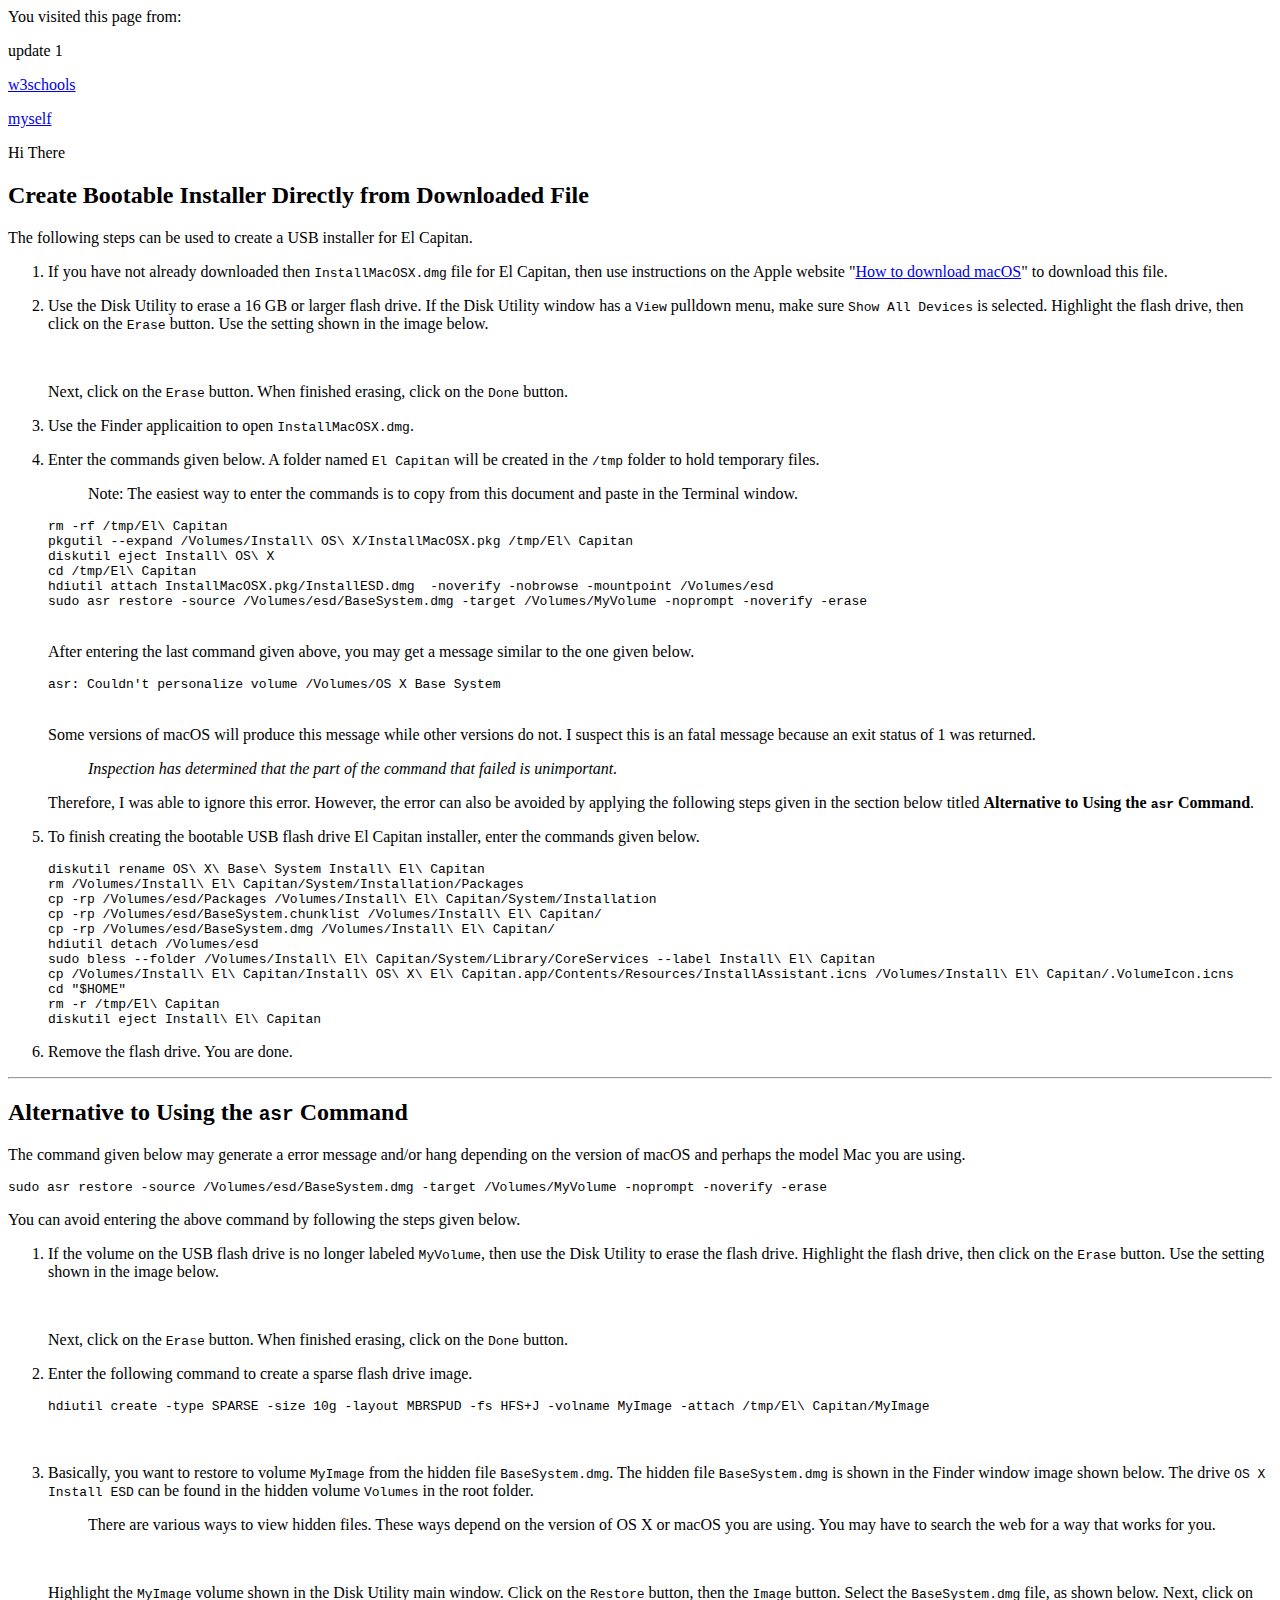
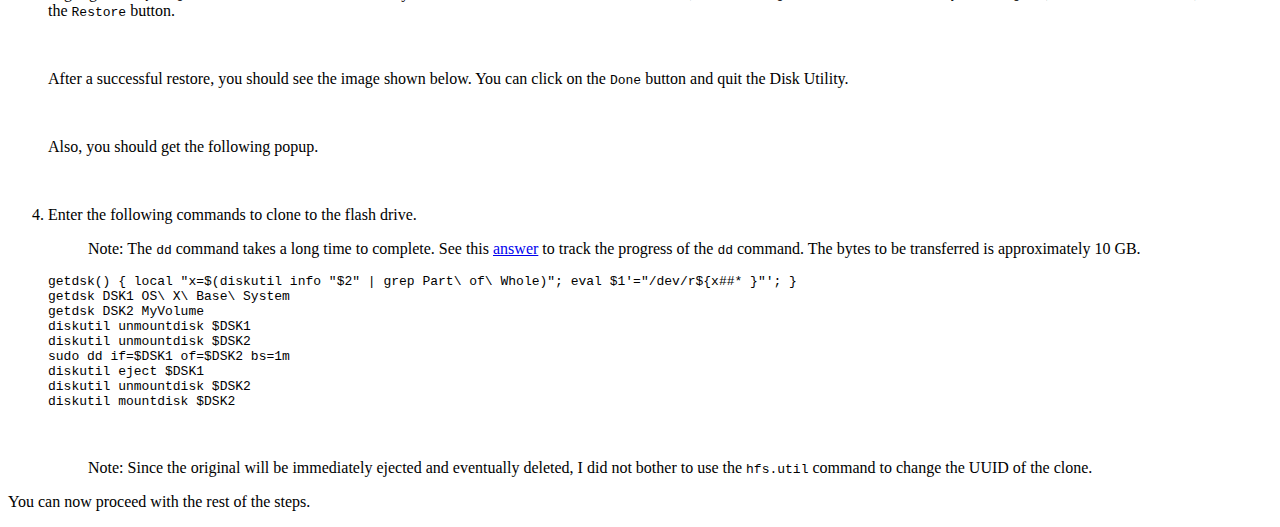
==== bootableelcapitan.html @ d6d28925 "Another try." ====
<!DOCTYPE html>
<html itemscope="" itemtype="https://schema.org/QAPage" class="html__responsive " lang="en">
    <head>
        <meta http-equiv="Content-Type" content="text/html; charset=UTF-8">
        
        <title>Create Bootable Installer Directly from Downloaded File</title>
        <link href='https://fonts.googleapis.com/css?family=Red Hat Mono' rel='stylesheet'>
        <link href='https://fonts.googleapis.com/css?family=Charis SIL' rel='stylesheet'>
        <!-- link rel="stylesheet" type="text/css" href="./common/stacks.css" -->
        <link rel="stylesheet" type="text/css" href="./common/primary.css"> 
        <!-- <link rel="stylesheet" type="text/css" href="./BootableElCapitan_files/channels.css"> -->

    </head>
    <script type="text/javascript">
        window.onload = function(){
            document.getElementById('output').innerHTML = document.referrer; //document.referrer;
         };
    </script>

    <body>

 You visited this page from: <span id="last-page"></span>
<script type="text/javascript">
alert("body");

const lastPage = document.getElementById('last-page');
lastPage.textContent = document.referrer;
</script>


 <p>update 1</p>
 <p><a href="https://www.w3schools.com/jsref/tryit.asp?filename=tryjsref_doc_referrer">w3schools</a></p>
 <p><a href="http://maclinks.publicvm.com/bootableelcapitan.html">myself</a></p>

<div>
<p>Hi There</p>
<p id="output"></p>
</div>

        <div class="answercell post-layout--right">
<h2>Create Bootable Installer Directly from Downloaded File</h2>
<p>The following steps can be used to create a USB installer for El Capitan.</p>
<ol>
<li><p>If you have not already downloaded then <code>InstallMacOSX.dmg</code> file for El Capitan, then use instructions on the Apple website "<a href="https://support.apple.com/en-us/HT206886" rel="nofollow noreferrer">How to download macOS</a>" to download this file.</p>
</li>
<li><p>Use the Disk Utility to erase a 16 GB or larger flash drive. If the Disk Utility window has a <code>View</code> pulldown menu, make sure <code>Show All Devices</code> is selected. Highlight the flash drive, then click on the <code>Erase</code> button. Use the setting shown in the image below.</p>
<p><a href="./bootableelcapitan/TqqxC.png" rel="nofollow noreferrer"><img src="./bootableelcapitan/TqqxC.png" alt=""></a></p>
<p>Next, click on the <code>Erase</code> button. When finished erasing, click on the <code>Done</code> button.</p>
</li>
<li><p>Use the Finder applicaition to open <code>InstallMacOSX.dmg</code>.</p>
</li>
<li><p>Enter the commands given below. A folder named <code>El Capitan</code> will be created in the <code>/tmp</code> folder to hold temporary files.</p>
<blockquote>
<p>Note: The easiest way to enter the commands is to copy from this document and paste in the Terminal window.</p>
</blockquote>
<pre><code>rm -rf /tmp/El\ Capitan
pkgutil --expand /Volumes/Install\ OS\ X/InstallMacOSX.pkg /tmp/El\ Capitan
diskutil eject Install\ OS\ X
cd /tmp/El\ Capitan
hdiutil attach InstallMacOSX.pkg/InstallESD.dmg  -noverify -nobrowse -mountpoint /Volumes/esd
sudo asr restore -source /Volumes/esd/BaseSystem.dmg -target /Volumes/MyVolume -noprompt -noverify -erase
</code></pre>
<p>&nbsp;<br>
After entering the last command given above, you may get a message similar to the one given below.</p>
<pre><code>asr: Couldn't personalize volume /Volumes/OS X Base System
</code></pre>
<p>&nbsp;<br>
Some versions of macOS will produce this message while other versions do not. I suspect this is an fatal message because an exit status of 1 was returned.</p>
<blockquote>
<p><em>Inspection has determined that the part of the command that failed is unimportant.</em></p>
</blockquote>
<p>Therefore, I was able to ignore this error. However, the error can also be avoided by applying the following steps given in the section below titled <strong>Alternative to Using the <code>asr</code> Command</strong>.</p>
</li>
<li><p>To finish creating the bootable USB flash drive El Capitan installer, enter the commands given below.</p>
<pre><code>diskutil rename OS\ X\ Base\ System Install\ El\ Capitan
rm /Volumes/Install\ El\ Capitan/System/Installation/Packages
cp -rp /Volumes/esd/Packages /Volumes/Install\ El\ Capitan/System/Installation
cp -rp /Volumes/esd/BaseSystem.chunklist /Volumes/Install\ El\ Capitan/
cp -rp /Volumes/esd/BaseSystem.dmg /Volumes/Install\ El\ Capitan/
hdiutil detach /Volumes/esd
sudo bless --folder /Volumes/Install\ El\ Capitan/System/Library/CoreServices --label Install\ El\ Capitan
cp /Volumes/Install\ El\ Capitan/Install\ OS\ X\ El\ Capitan.app/Contents/Resources/InstallAssistant.icns /Volumes/Install\ El\ Capitan/.VolumeIcon.icns
cd "$HOME"
rm -r /tmp/El\ Capitan
diskutil eject Install\ El\ Capitan
</code></pre>
</li>
<li><p>Remove the flash drive. You are done.</p>
</li>
</ol>
<hr>
<h2>Alternative to Using the <code>asr</code> Command</h2>
<p>The command given below may generate a error message and/or hang depending on the version of macOS and perhaps the model Mac you are using.</p>
<pre><code>sudo asr restore -source /Volumes/esd/BaseSystem.dmg -target /Volumes/MyVolume -noprompt -noverify -erase
</code></pre>
<p>You can avoid entering the above command by following the steps given below.</p>
<ol>
<li><p>If the volume on the USB flash drive is no longer labeled <code>MyVolume</code>, then use the Disk Utility to erase the flash drive. Highlight the flash drive, then click on the <code>Erase</code> button. Use the setting shown in the image below.</p>
<p><a href="./bootableelcapitan/TqqxC.png" rel="nofollow noreferrer"><img src="./bootableelcapitan/TqqxC.png" alt=""></a></p>
<p>Next, click on the <code>Erase</code> button. When finished erasing, click on the <code>Done</code> button.</p>
</li>
<li><p>Enter the following command to create a sparse flash drive image.</p>
<pre><code>hdiutil create -type SPARSE -size 10g -layout MBRSPUD -fs HFS+J -volname MyImage -attach /tmp/El\ Capitan/MyImage
</code></pre>
<p>&nbsp;</p>
</li>
<li><p>Basically, you want to restore to volume <code>MyImage</code> from the hidden file <code>BaseSystem.dmg</code>. The hidden file <code>BaseSystem.dmg</code> is shown in the Finder window image shown below. The drive <code>OS X Install ESD</code> can be found in the hidden volume <code>Volumes</code> in the root folder.</p>
<blockquote>
<p>There are various ways to view hidden files. These ways depend on the version of OS X or macOS you are using. You may have to search the web for a way that works for you.</p>
</blockquote>
<p><a href="./bootableelcapitan/eyVGc.png" rel="nofollow noreferrer"><img src="./bootableelcapitan/eyVGc.png" alt=""></a></p>
<p>Highlight the <code>MyImage</code> volume shown in the Disk Utility main window. Click on the <code>Restore</code> button, then the <code>Image</code> button. Select the <code>BaseSystem.dmg</code> file, as shown below. Next, click on the <code>Restore</code> button.</p>
<p><a href="./bootableelcapitan/03I5c.png" rel="nofollow noreferrer"><img src="./bootableelcapitan/03I5c.png" alt=""></a></p>
<p>After a successful restore, you should see the image shown below. You can click on the <code>Done</code> button and quit the Disk Utility.</p>
<p><a href="./bootableelcapitan/F5cRH.png" rel="nofollow noreferrer"><img src="./bootableelcapitan/F5cRH.png" alt=""></a></p>
<p>Also, you should get the following popup.</p>
<p><a href="./bootableelcapitan/f214T.png" rel="nofollow noreferrer"><img src="./bootableelcapitan/f214T.png" alt=""></a></p>
</li>
<li><p>Enter the following commands to clone to the flash drive.</p>
<blockquote>
<p>Note: The <code>dd</code> command takes a long time to complete. See this <a href="https://apple.stackexchange.com/questions/234167/how-can-i-track-progress-of-dd/234208#234208">answer</a> to track the progress of the <code>dd</code> command. The bytes to be transferred is approximately 10 GB.</p>
</blockquote>
<pre><code>getdsk() { local "x=$(diskutil info "$2" | grep Part\ of\ Whole)"; eval $1'="/dev/r${x##* }"'; }
getdsk DSK1 OS\ X\ Base\ System
getdsk DSK2 MyVolume
diskutil unmountdisk $DSK1
diskutil unmountdisk $DSK2
sudo dd if=$DSK1 of=$DSK2 bs=1m
diskutil eject $DSK1
diskutil unmountdisk $DSK2
diskutil mountdisk $DSK2
</code></pre>
<p>&nbsp;</p>
<blockquote>
<p>Note: Since the original will be immediately ejected and eventually deleted, I did not bother to use the <code>hfs.util</code> command to change the UUID of the clone.</p>
</blockquote>
</li>
</ol>
<p>You can now proceed with the rest of the steps.</p>
        </div>
    
</body></html>
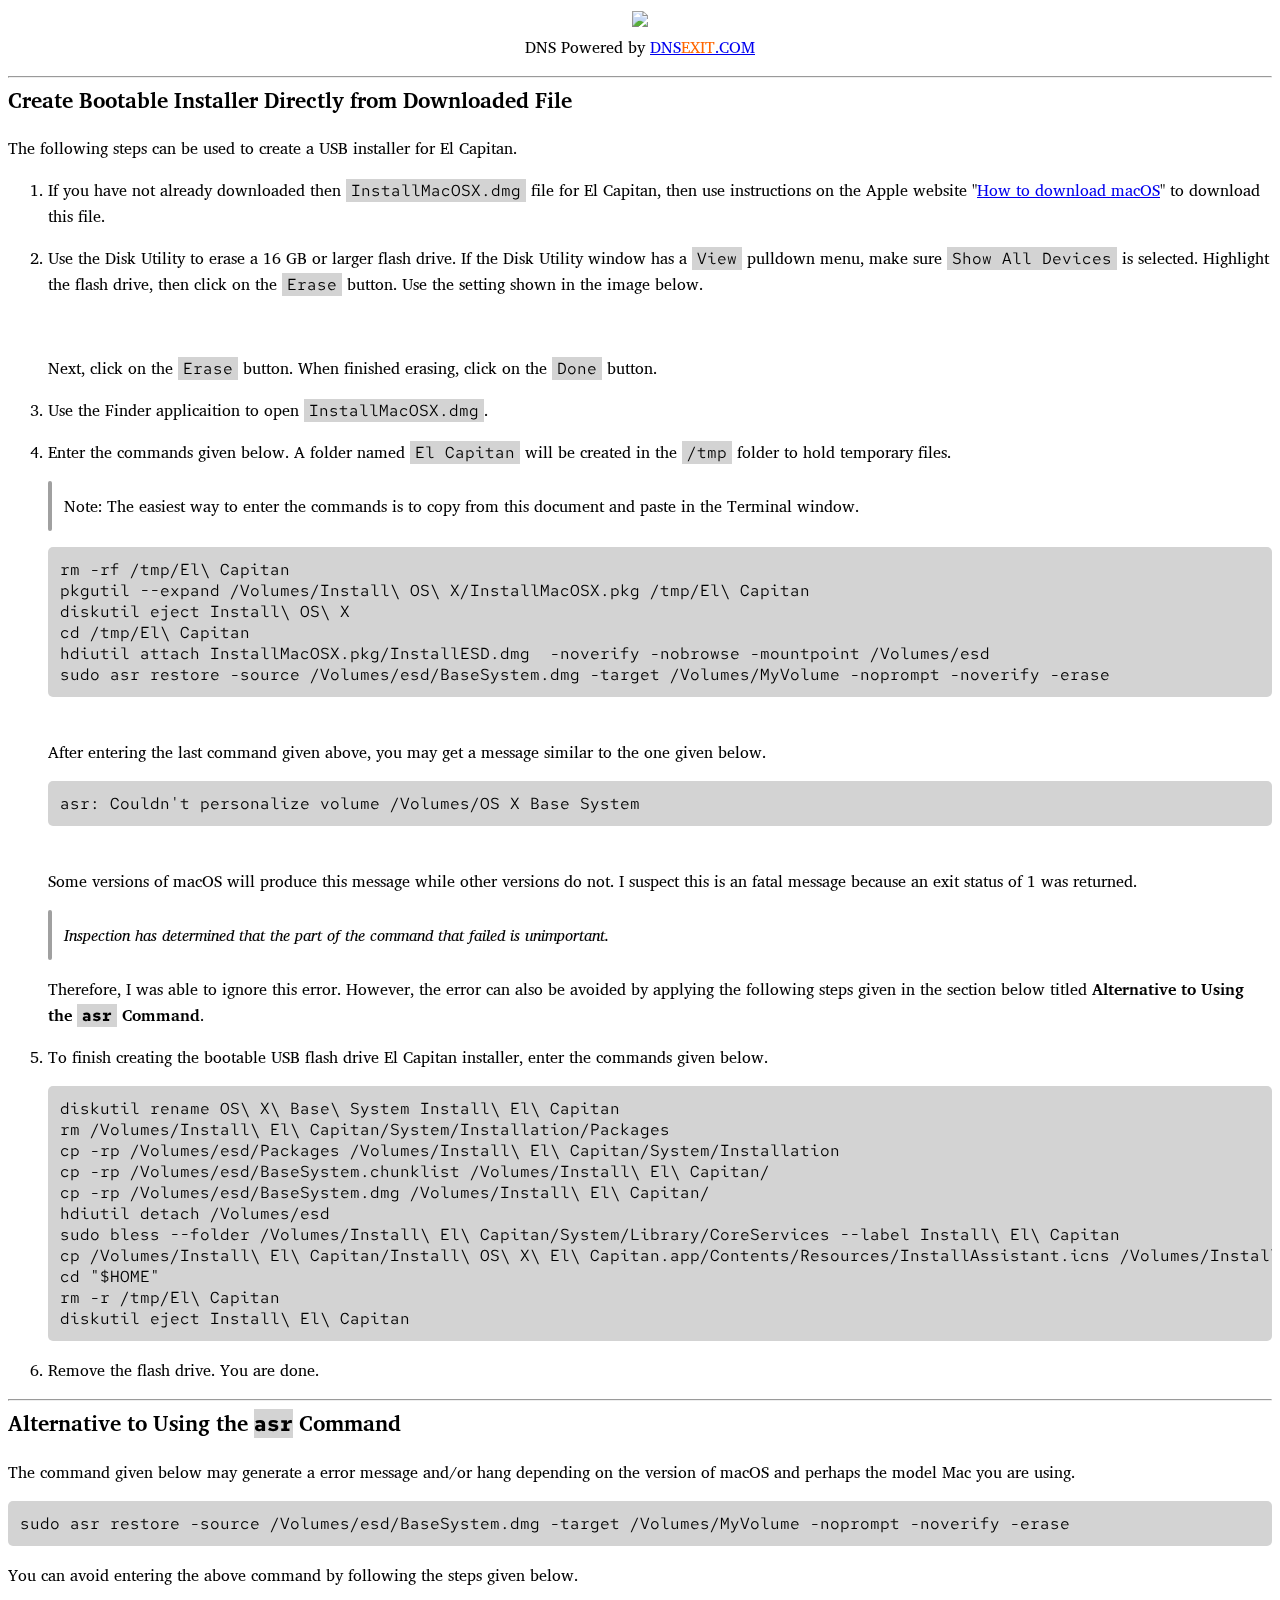
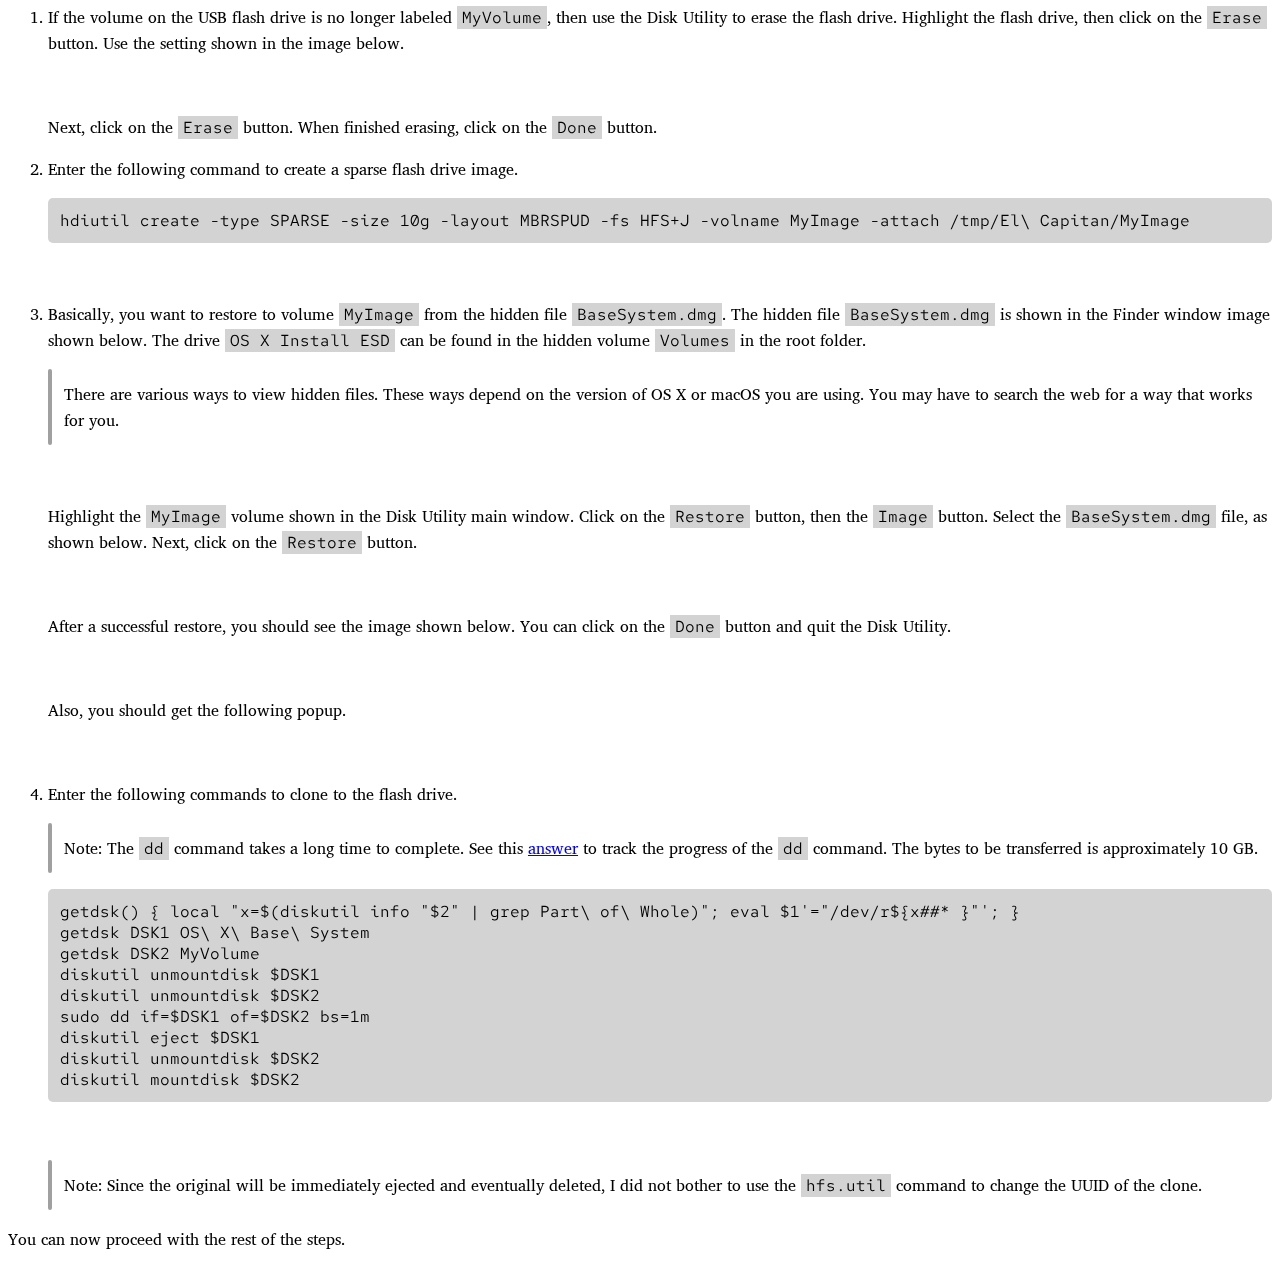
==== commit a8f102a3: "Updated instructions." ====
--- a/bootableelcapitan.html
+++ b/bootableelcapitan.html
@@ -13,31 +13,16 @@
     </head>
     <script type="text/javascript">
         window.onload = function(){
-            document.getElementById('output').innerHTML = document.referrer; //document.referrer;
-         };
+            // alert("head");
+        };
     </script>
-
     <body>
-
- You visited this page from: <span id="last-page"></span>
-<script type="text/javascript">
-alert("body");
-
-const lastPage = document.getElementById('last-page');
-lastPage.textContent = document.referrer;
-</script>
-
-
- <p>update 1</p>
- <p><a href="https://www.w3schools.com/jsref/tryit.asp?filename=tryjsref_doc_referrer">w3schools</a></p>
- <p><a href="http://maclinks.publicvm.com/bootableelcapitan.html">myself</a></p>
-
-<div>
-<p>Hi There</p>
-<p id="output"></p>
-</div>
-
-        <div class="answercell post-layout--right">
+<div style="text-align:center"><p>
+<a href="http://dnsexit.com"><img src="http://dnsexit.com/images/dns2.gif" border=0></a>
+<br>
+DNS Powered by <font color="#006699"><a href="http://www.dnsExit.com">DNS</a></font><a href="http://www.dnsExit.com"><font color="#FF6600">EXIT</font>.COM</a>
+</p><hr></div>
+<div class="answercell post-layout--right">
 <h2>Create Bootable Installer Directly from Downloaded File</h2>
 <p>The following steps can be used to create a USB installer for El Capitan.</p>
 <ol>
@@ -137,6 +122,5 @@
 </li>
 </ol>
 <p>You can now proceed with the rest of the steps.</p>
-        </div>
-    
+</div>
 </body></html>--- a/common/primary.css
+++ b/common/primary.css
@@ -0,0 +1,166 @@
+
+/* body, .answercell, .post-layout--right and :root were addded. */
+
+body {
+    font-family: 'Charis SIL';
+    font-size: 12pt; /* var(--fs-body1); */
+}
+.answercell {
+}
+.post-layout--right {
+}
+/*
+:root {
+    --ff-mono: 'Red Hat Mono';
+    --black-050: lightgray;
+    --black-075: lightgray;
+    --black-150: #a0a0a0;
+    --su-static4: 4px;
+    --br-lg: 25px;
+    --su12: 12px;
+    --su16: 16px;
+    --fs-body1: 10pt;
+}
+
+@media (prefers-color-scheme:dark) {
+    body.theme-system kbd {
+        box-shadow: 0 1px 2px hsla(210,8%,5%,0.75)
+    }
+}
+
+body.theme-dark kbd, .theme-dark__forced kbd, body.theme-system .theme-dark__forced kbd {
+    box-shadow: 0 1px 2px hsla(210,8%,5%,0.75)
+}
+
+.placeholder-text {
+    color: var(--black-300)
+}
+
+.help-text {
+    color: var(--black-600);
+    font-size: var(--fs-fine)
+}
+*/
+
+p {
+    clear: both;
+    margin-bottom: 1em;
+    margin-top: 0
+}
+
+    p code {
+        padding: 1px 5px
+    }
+
+code {
+    font-family: 'Red Hat Mono'; /* var(--ff-mono); */
+    background-color: lightgray; /* var(--black-075); */
+}
+
+pre {
+    margin-bottom: 1em;
+    padding: 12px; /* var(--su12); */
+    width: auto;
+    max-height: 600px;
+    overflow: auto;
+    font-family: 'Red Hat Mono'; /* var(--ff-mono); */
+    font-size: 12pt; /* var(--fs-body1); */
+    background-color: lightgray; /* var(--black-050); */
+    border-radius: 5px; /* var(--br-sm); */
+    scrollbar-color:  /* var(--scrollbar) */ transparent
+}
+    pre code {
+        background-color: transparent
+    }
+
+    pre::-webkit-scrollbar {
+        width: 10px; /* calc(var(--su-static12) - var(--su-static2)); */
+        height: 10px; /* calc(var(--su-static12) - var(--su-static2)); */
+        background-color: transparent
+    }
+
+    pre::-webkit-scrollbar-track {
+        border-radius: 10px; /* calc(var(--su-static12) - var(--su-static2)); */
+        background-color: transparent
+    }
+
+    pre::-webkit-scrollbar-thumb {
+        border-radius: 25px; /* border-radius: calc(var(--su-static12) - var(--su-static2)); */
+        background-color: gray; /* background-color: var(--scrollbar) */
+    }
+
+    pre::-webkit-scrollbar-corner {
+        background-color: transparent;
+        border-color: transparent
+    }
+
+li pre {
+    margin: .5em 0 1em 0
+}
+
+
+h1, h2, h3 {
+    line-height: 1.3;
+    margin: 0 0 1em
+}
+
+h1 {
+    font-size: 18pt; /* var(--fs-title) */
+}
+
+h2 {
+    font-size: 16pt; /* var(--fs-subheading) */
+}
+
+h3 {
+    font-size: 14pt; /* var(--fs-body2) */
+}
+/*
+.s-prose, .comment-copy, .question-status, .excerpt {
+    font-family: var(--theme-post-body-font-family)
+}
+*/
+blockquote, q {
+    quotes: none
+}
+
+blockquote {
+    position: relative;
+    margin-bottom: 1em;
+    padding: 12px 12px 12px 16px; /* var(--su12) var(--su12) var(--su12) var(--su16) */
+}
+
+    blockquote:before {
+        content: "";
+        display: block;
+        position: absolute;
+        top: 0;
+        bottom: 0;
+        left: 0;
+        width: 4px; /* var(--su-static4); */
+        border-radius: 25px; /* var(--br-lg); */
+        background: #a0a0a0 /* var(--black-150) */
+    }
+
+    blockquote *:last-child {
+        margin-bottom: 0
+    }
+
+li blockquote {
+    margin: .5em 0 1em 0
+}
+/*
+.favicon {
+    width: 16px;
+    height: 16px;
+    background-color: transparent;
+    background-repeat: no-repeat;
+    background-size: 16px;
+    background-image: url('../../Img/favicons-sprite16.png?v=8e1d0590b7cb')
+}
+
+body.theme-dark .favicon {
+    background-image: url('../../Img/favicons-sprite16-dark.png?v=1e0e3b6e51ba')
+}
+*/
+
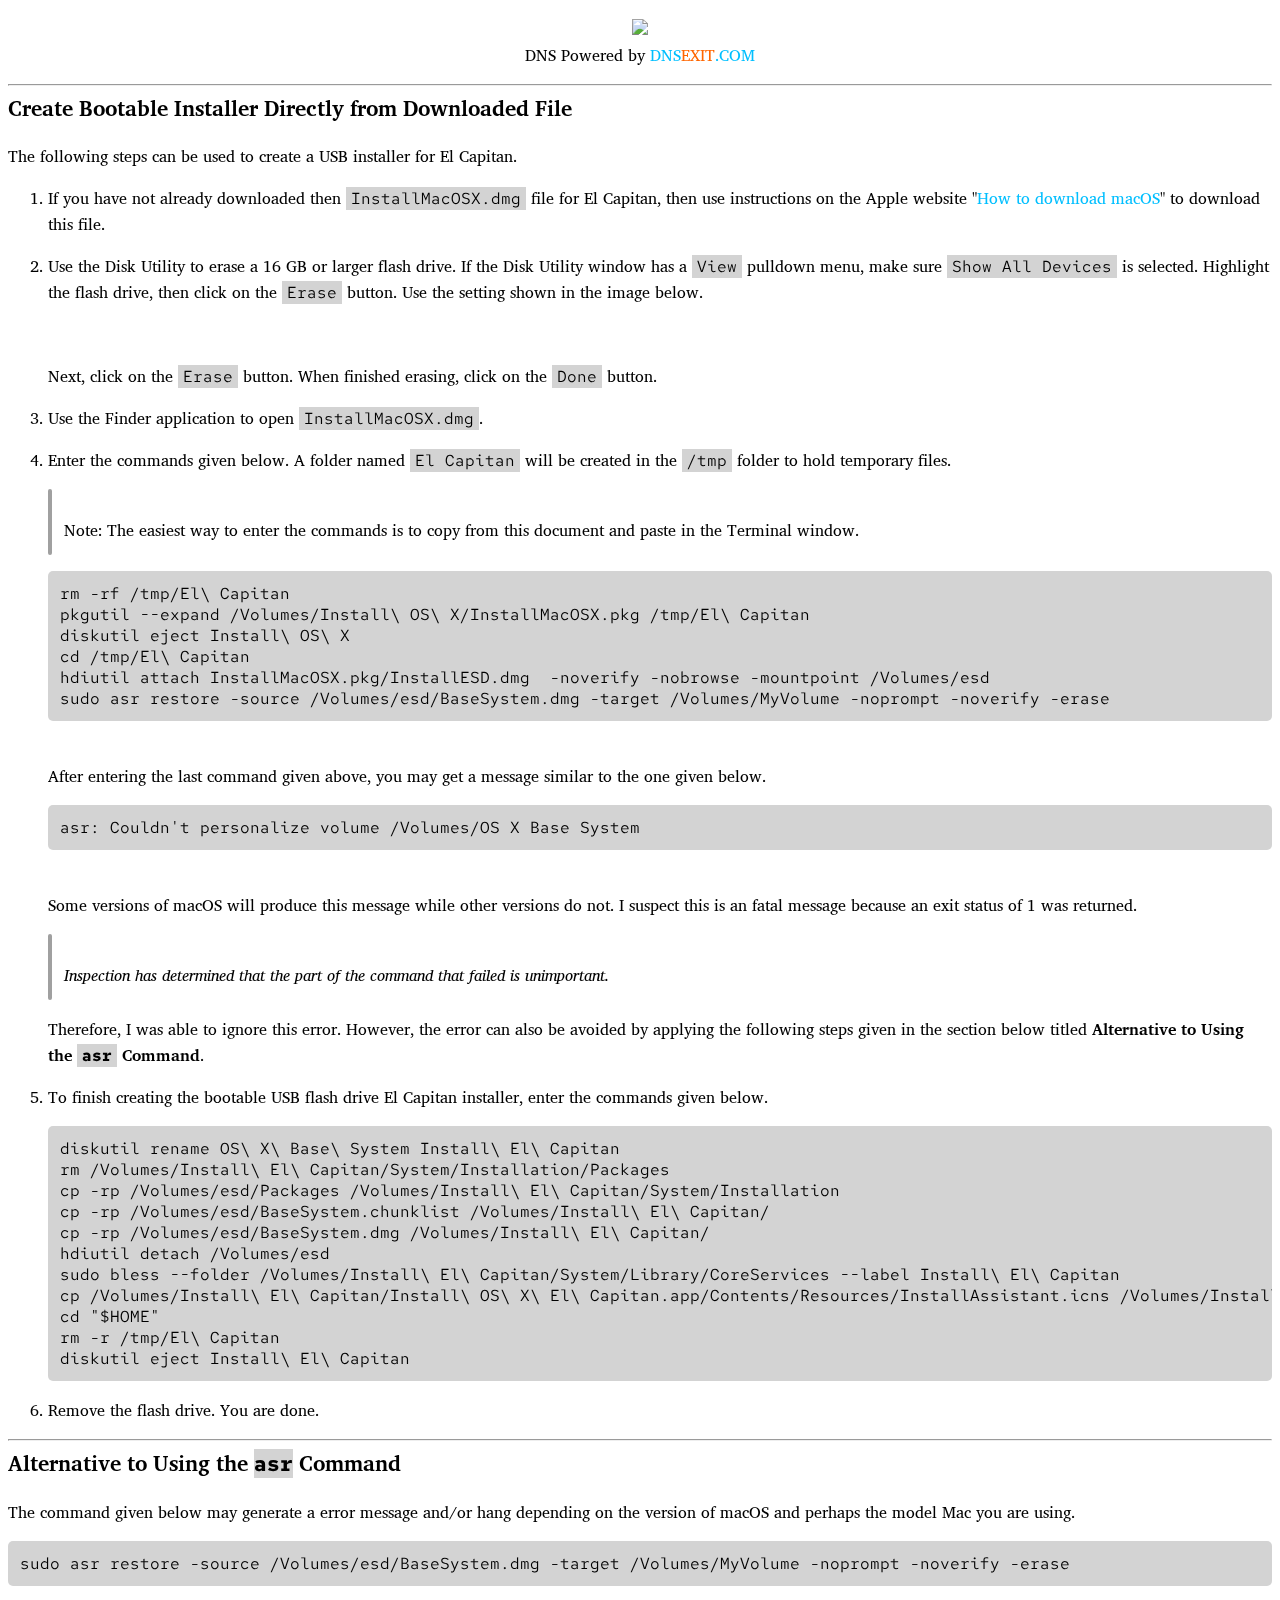
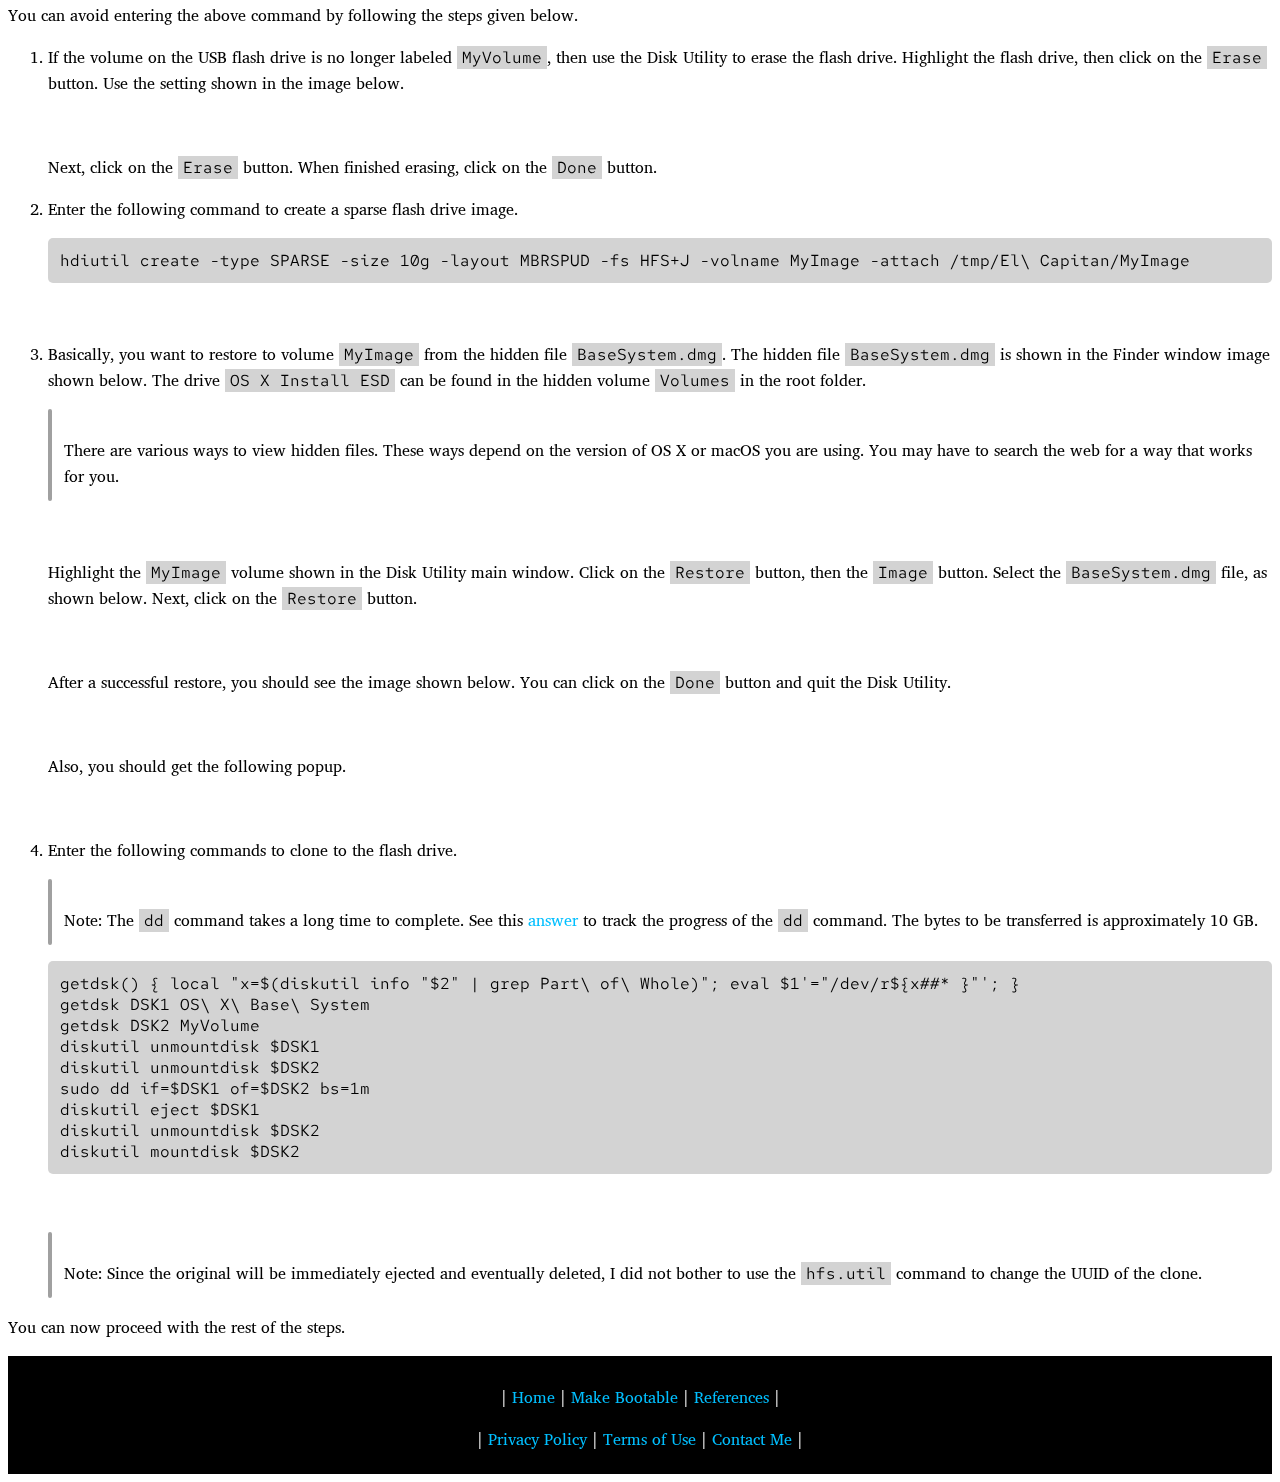
==== commit 81b86eed: "More corrections and changes. Added more links." ====
--- a/bootableelcapitan.html
+++ b/bootableelcapitan.html
@@ -12,8 +12,15 @@
 
     </head>
     <script type="text/javascript">
-        window.onload = function(){
-            // alert("head");
+        /*
+        window.onload = function () {
+            alert("head" + xyz);
+        };
+        */
+        function goto(name) {
+            let position = document.URL.lastIndexOf("/") + 1;
+            let target = document.URL.substring(0, position) + name + ".html";
+            window.location.href = target;
         };
     </script>
     <body>
@@ -32,7 +39,7 @@
 <p><a href="./bootableelcapitan/TqqxC.png" rel="nofollow noreferrer"><img src="./bootableelcapitan/TqqxC.png" alt=""></a></p>
 <p>Next, click on the <code>Erase</code> button. When finished erasing, click on the <code>Done</code> button.</p>
 </li>
-<li><p>Use the Finder applicaition to open <code>InstallMacOSX.dmg</code>.</p>
+<li><p>Use the Finder application to open <code>InstallMacOSX.dmg</code>.</p>
 </li>
 <li><p>Enter the commands given below. A folder named <code>El Capitan</code> will be created in the <code>/tmp</code> folder to hold temporary files.</p>
 <blockquote>
@@ -123,4 +130,8 @@
 </ol>
 <p>You can now proceed with the rest of the steps.</p>
 </div>
+<div  class="footer">
+    <p>| <a href="javascript:goto('index')">Home</a> | <a href="javascript:goto('makebootable')">Make Bootable</a> | <a href="javascript:goto('references')">References</a> |</p>
+    <p>| <a href="javascript:goto('privacypolicy')">Privacy Policy</a> | <a href="javascript:goto('termsofuse')">Terms of Use</a> | <a href="javascript:goto('contactme')">Contact Me</a> |</p>
+</div>
 </body></html>--- a/common/primary.css
+++ b/common/primary.css
@@ -1,166 +1,182 @@
-
-/* body, .answercell, .post-layout--right and :root were addded. */
-
-body {
-    font-family: 'Charis SIL';
-    font-size: 12pt; /* var(--fs-body1); */
-}
-.answercell {
-}
-.post-layout--right {
-}
-/*
-:root {
-    --ff-mono: 'Red Hat Mono';
-    --black-050: lightgray;
-    --black-075: lightgray;
-    --black-150: #a0a0a0;
-    --su-static4: 4px;
-    --br-lg: 25px;
-    --su12: 12px;
-    --su16: 16px;
-    --fs-body1: 10pt;
-}
-
-@media (prefers-color-scheme:dark) {
-    body.theme-system kbd {
-        box-shadow: 0 1px 2px hsla(210,8%,5%,0.75)
-    }
-}
-
-body.theme-dark kbd, .theme-dark__forced kbd, body.theme-system .theme-dark__forced kbd {
-    box-shadow: 0 1px 2px hsla(210,8%,5%,0.75)
-}
-
-.placeholder-text {
-    color: var(--black-300)
-}
-
-.help-text {
-    color: var(--black-600);
-    font-size: var(--fs-fine)
-}
-*/
-
-p {
-    clear: both;
-    margin-bottom: 1em;
-    margin-top: 0
-}
-
-    p code {
-        padding: 1px 5px
-    }
-
-code {
-    font-family: 'Red Hat Mono'; /* var(--ff-mono); */
-    background-color: lightgray; /* var(--black-075); */
-}
-
-pre {
-    margin-bottom: 1em;
-    padding: 12px; /* var(--su12); */
-    width: auto;
-    max-height: 600px;
-    overflow: auto;
-    font-family: 'Red Hat Mono'; /* var(--ff-mono); */
-    font-size: 12pt; /* var(--fs-body1); */
-    background-color: lightgray; /* var(--black-050); */
-    border-radius: 5px; /* var(--br-sm); */
-    scrollbar-color:  /* var(--scrollbar) */ transparent
-}
-    pre code {
-        background-color: transparent
-    }
-
-    pre::-webkit-scrollbar {
-        width: 10px; /* calc(var(--su-static12) - var(--su-static2)); */
-        height: 10px; /* calc(var(--su-static12) - var(--su-static2)); */
-        background-color: transparent
-    }
-
-    pre::-webkit-scrollbar-track {
-        border-radius: 10px; /* calc(var(--su-static12) - var(--su-static2)); */
-        background-color: transparent
-    }
-
-    pre::-webkit-scrollbar-thumb {
-        border-radius: 25px; /* border-radius: calc(var(--su-static12) - var(--su-static2)); */
-        background-color: gray; /* background-color: var(--scrollbar) */
-    }
-
-    pre::-webkit-scrollbar-corner {
-        background-color: transparent;
-        border-color: transparent
-    }
-
-li pre {
-    margin: .5em 0 1em 0
-}
-
-
-h1, h2, h3 {
-    line-height: 1.3;
-    margin: 0 0 1em
-}
-
-h1 {
-    font-size: 18pt; /* var(--fs-title) */
-}
-
-h2 {
-    font-size: 16pt; /* var(--fs-subheading) */
-}
-
-h3 {
-    font-size: 14pt; /* var(--fs-body2) */
-}
-/*
-.s-prose, .comment-copy, .question-status, .excerpt {
-    font-family: var(--theme-post-body-font-family)
-}
-*/
-blockquote, q {
-    quotes: none
-}
-
-blockquote {
-    position: relative;
-    margin-bottom: 1em;
-    padding: 12px 12px 12px 16px; /* var(--su12) var(--su12) var(--su12) var(--su16) */
-}
-
-    blockquote:before {
-        content: "";
-        display: block;
-        position: absolute;
-        top: 0;
-        bottom: 0;
-        left: 0;
-        width: 4px; /* var(--su-static4); */
-        border-radius: 25px; /* var(--br-lg); */
-        background: #a0a0a0 /* var(--black-150) */
-    }
-
-    blockquote *:last-child {
-        margin-bottom: 0
-    }
-
-li blockquote {
-    margin: .5em 0 1em 0
-}
-/*
-.favicon {
-    width: 16px;
-    height: 16px;
-    background-color: transparent;
-    background-repeat: no-repeat;
-    background-size: 16px;
-    background-image: url('../../Img/favicons-sprite16.png?v=8e1d0590b7cb')
-}
-
-body.theme-dark .favicon {
-    background-image: url('../../Img/favicons-sprite16-dark.png?v=1e0e3b6e51ba')
-}
-*/
-
+
+/* he following were added. */
+
+body {
+    font-family: 'Charis SIL';
+    font-size: 12pt; /* var(--fs-body1); */
+}
+a {
+    color: deepskyblue;
+    text-decoration: none;
+}
+.footer {
+    padding-top: 12px;
+    padding-bottom: 6px;
+    text-align:center;
+    background-color:black;
+    color:white;
+}
+.answercell {
+}
+.post-layout--right {
+}
+/*
+:root {
+    --ff-mono: 'Red Hat Mono';
+    --black-050: lightgray;
+    --black-075: lightgray;
+    --black-150: #a0a0a0;
+    --su-static4: 4px;
+    --br-lg: 25px;
+    --su12: 12px;
+    --su16: 16px;
+    --fs-body1: 10pt;
+}
+
+/* The following were modified. */
+
+@media (prefers-color-scheme:dark)prefers-color-scheme:darpt;
+}
+
+@media (prefers-color-scheme:dark) {
+    body.theme-system kbd {
+        box-shadow: 0 1px 2px hsla(210,8%,5%,0.75)
+    }
+}
+
+body.theme-dark kbd, .theme-dark__forced kbd, body.theme-system .theme-dark__forced kbd {
+    box-shadow: 0 1px 2px hsla(210,8%,5%,0.75)
+}
+
+.placeholder-text {
+    color: var(--black-300)
+}
+
+.help-text {
+    color: var(--black-600);
+    font-size: var(--fs-fine)
+}
+*/
+
+p {
+    clear: both;
+    margin-bottom: 1em;
+    margin-top: 0
+}
+
+    p code {
+        padding: 1px 5px
+    }
+
+code {
+    font-family: 'Red Hat Mono'; /* var(--ff-mono); */
+    background-color: lightgray; /* var(--black-075); */
+}
+
+pre {
+    margin-bottom: 1em;
+    padding: 12px; /* var(--su12); */
+    width: auto;
+    max-height: 600px;
+    overflow: auto;
+    font-family: 'Red Hat Mono'; /* var(--ff-mono); */
+    font-size: 12pt; /* var(--fs-body1); */
+    background-color: lightgray; /* var(--black-050); */
+    border-radius: 5px; /* var(--br-sm); */
+    scrollbar-color:  /* var(--scrollbar) */ transparent
+}
+    pre code {
+        background-color: transparent
+    }
+
+    pre::-webkit-scrollbar {
+        width: 10px; /* calc(var(--su-static12) - var(--su-static2)); */
+        height: 10px; /* calc(var(--su-static12) - var(--su-static2)); */
+        background-color: transparent
+    }
+
+    pre::-webkit-scrollbar-track {
+        border-radius: 10px; /* calc(var(--su-static12) - var(--su-static2)); */
+        background-color: transparent
+    }
+
+    pre::-webkit-scrollbar-thumb {
+        border-radius: 25px; /* border-radius: calc(var(--su-static12) - var(--su-static2)); */
+        background-color: gray; /* background-color: var(--scrollbar) */
+    }
+
+    pre::-webkit-scrollbar-corner {
+        background-color: transparent;
+        border-color: transparent
+    }
+
+li pre {
+    margin: .5em 0 1em 0
+}
+
+
+h1, h2, h3 {
+    line-height: 1.3;
+    margin: 0 0 1em
+}
+
+h1 {
+    font-size: 18pt; /* var(--fs-title) */
+}
+
+h2 {
+    font-size: 16pt; /* var(--fs-subheading) */
+}
+
+h3 {
+    font-size: 14pt; /* var(--fs-body2) */
+}
+/*
+.s-prose, .comment-copy, .question-status, .excerpt {
+    font-family: var(--theme-post-body-font-family)
+}
+*/
+blockquote, q {
+    quotes: none
+}
+
+blockquote {
+    position: relative;
+    margin-bottom: 1em;
+    padding: 12px 12px 12px 16px; /* var(--su12) var(--su12) var(--su12) var(--su16) */
+}
+
+    blockquote:before {
+        content: "";
+        display: block;
+        position: absolute;
+        top: 0;
+        bottom: 0;
+        left: 0;
+        width: 4px; /* var(--su-static4); */
+        border-radius: 25px; /* var(--br-lg); */
+        background: #a0a0a0 /* var(--black-150) */
+    }
+
+    blockquote *:last-child {
+        margin-bottom: 0
+    }
+
+li blockquote {
+    margin: .5em 0 1em 0
+}
+/*
+.favicon {
+    width: 16px;
+    height: 16px;
+    background-color: transparent;
+    background-repeat: no-repeat;
+    background-size: 16px;
+    background-image: url('../../Img/favicons-sprite16.png?v=8e1d0590b7cb')
+}
+
+body.theme-dark .favicon {
+    background-image: url('../../Img/favicons-sprite16-dark.png?v=1e0e3b6e51ba')
+}
+*/
+
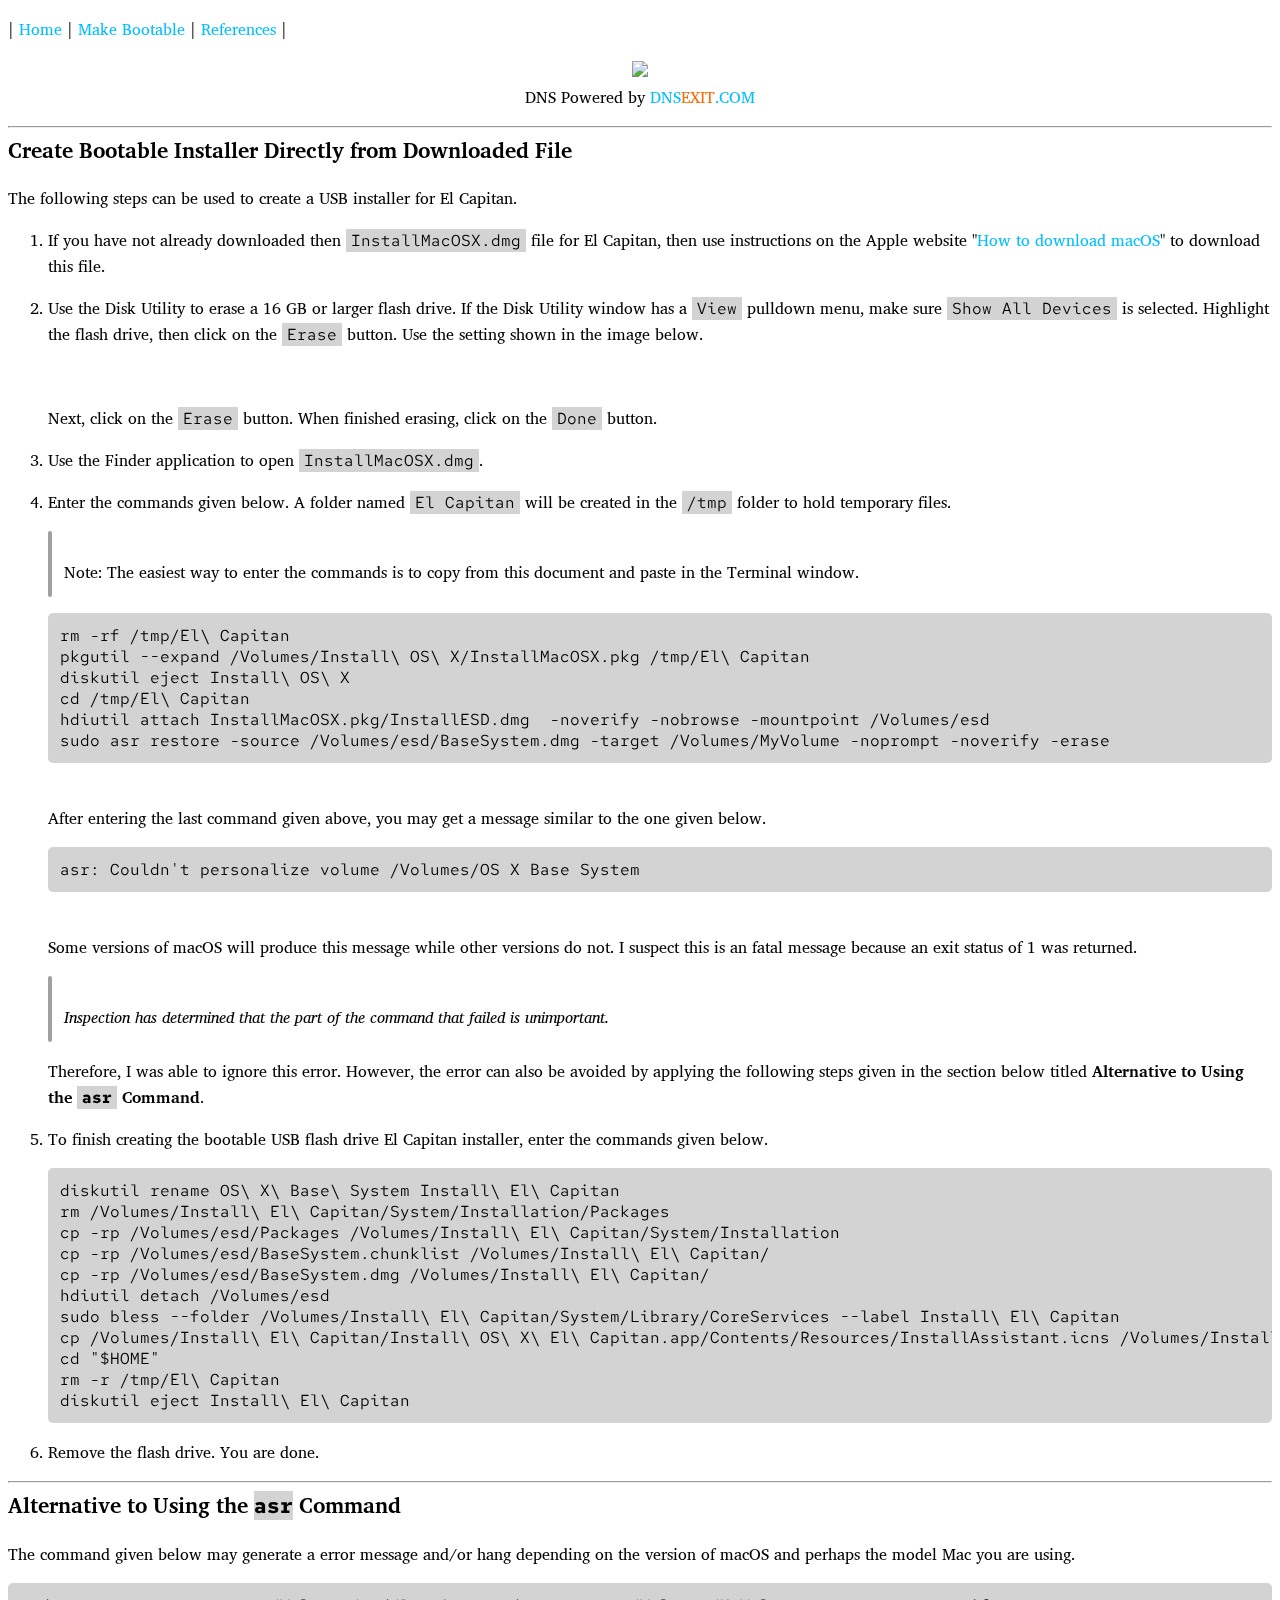
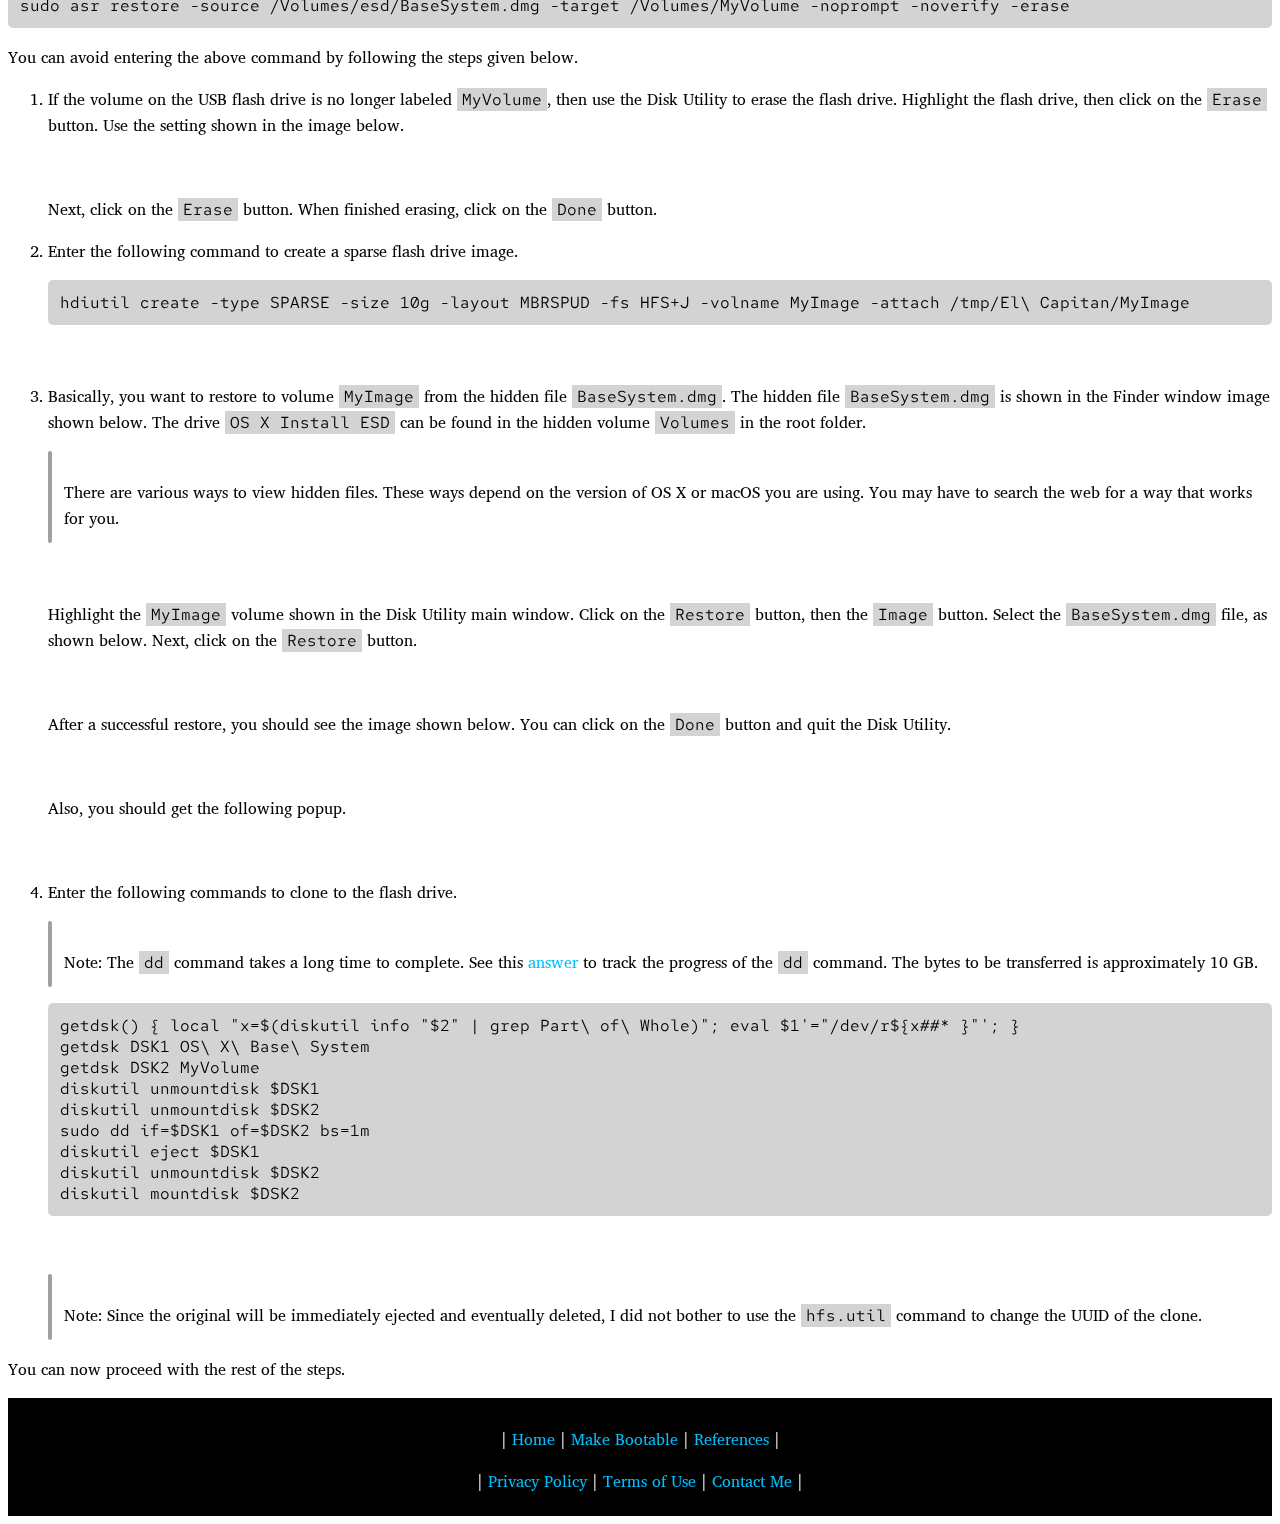
==== commit 6d8ad41d: "Removed "let" and add "https:"" ====
--- a/bootableelcapitan.html
+++ b/bootableelcapitan.html
@@ -6,6 +6,8 @@
         <title>Create Bootable Installer Directly from Downloaded File</title>
         <link href='https://fonts.googleapis.com/css?family=Red Hat Mono' rel='stylesheet'>
         <link href='https://fonts.googleapis.com/css?family=Charis SIL' rel='stylesheet'>
+        <link href='https://fonts.googleapis.com/css?family=Rubik' rel='stylesheet'>
+            
         <!-- link rel="stylesheet" type="text/css" href="./common/stacks.css" -->
         <link rel="stylesheet" type="text/css" href="./common/primary.css"> 
         <!-- <link rel="stylesheet" type="text/css" href="./BootableElCapitan_files/channels.css"> -->
@@ -18,16 +20,19 @@
         };
         */
         function goto(name) {
-            let position = document.URL.lastIndexOf("/") + 1;
-            let target = document.URL.substring(0, position) + name + ".html";
+            position = document.URL.lastIndexOf("/") + 1;
+            target = document.URL.substring(0, position) + name + ".html";
             window.location.href = target;
         };
     </script>
     <body>
+<div class="header-footer header">
+    <p>| <a href="javascript:goto('index')">Home</a> | <a href="javascript:goto('makebootable')">Make Bootable</a> | <a href="javascript:goto('references')">References</a> |</p>
+</div>
 <div style="text-align:center"><p>
-<a href="http://dnsexit.com"><img src="http://dnsexit.com/images/dns2.gif" border=0></a>
+<a href="https://dnsexit.com"><img src="https://dnsexit.com/images/dns2.gif" border=0></a>
 <br>
-DNS Powered by <font color="#006699"><a href="http://www.dnsExit.com">DNS</a></font><a href="http://www.dnsExit.com"><font color="#FF6600">EXIT</font>.COM</a>
+DNS Powered by <font color="#006699"><a href="https://www.dnsExit.com">DNS</a></font><a href="https://www.dnsExit.com"><font color="#FF6600">EXIT</font>.COM</a>
 </p><hr></div>
 <div class="answercell post-layout--right">
 <h2>Create Bootable Installer Directly from Downloaded File</h2>
@@ -130,8 +135,8 @@
 </ol>
 <p>You can now proceed with the rest of the steps.</p>
 </div>
-<div  class="footer">
-    <p>| <a href="javascript:goto('index')">Home</a> | <a href="javascript:goto('makebootable')">Make Bootable</a> | <a href="javascript:goto('references')">References</a> |</p>
-    <p>| <a href="javascript:goto('privacypolicy')">Privacy Policy</a> | <a href="javascript:goto('termsofuse')">Terms of Use</a> | <a href="javascript:goto('contactme')">Contact Me</a> |</p>
+<div class="header-footer footer">
+    <p>| <a href="javascript:goto('index')">Home</a> | <a href="javascript:goto('makebootable')">Make Bootable</a> | <a href="javascript:goto('references')">References</a> |</p>
+    <p>| <a href="javascript:goto('privacypolicy')">Privacy Policy</a> | <a href="javascript:goto('termsofuse')">Terms of Use</a> | <a href="javascript:goto('contactme')">Contact Me</a> |</p>
 </div>
-</body></html>+</body></html>
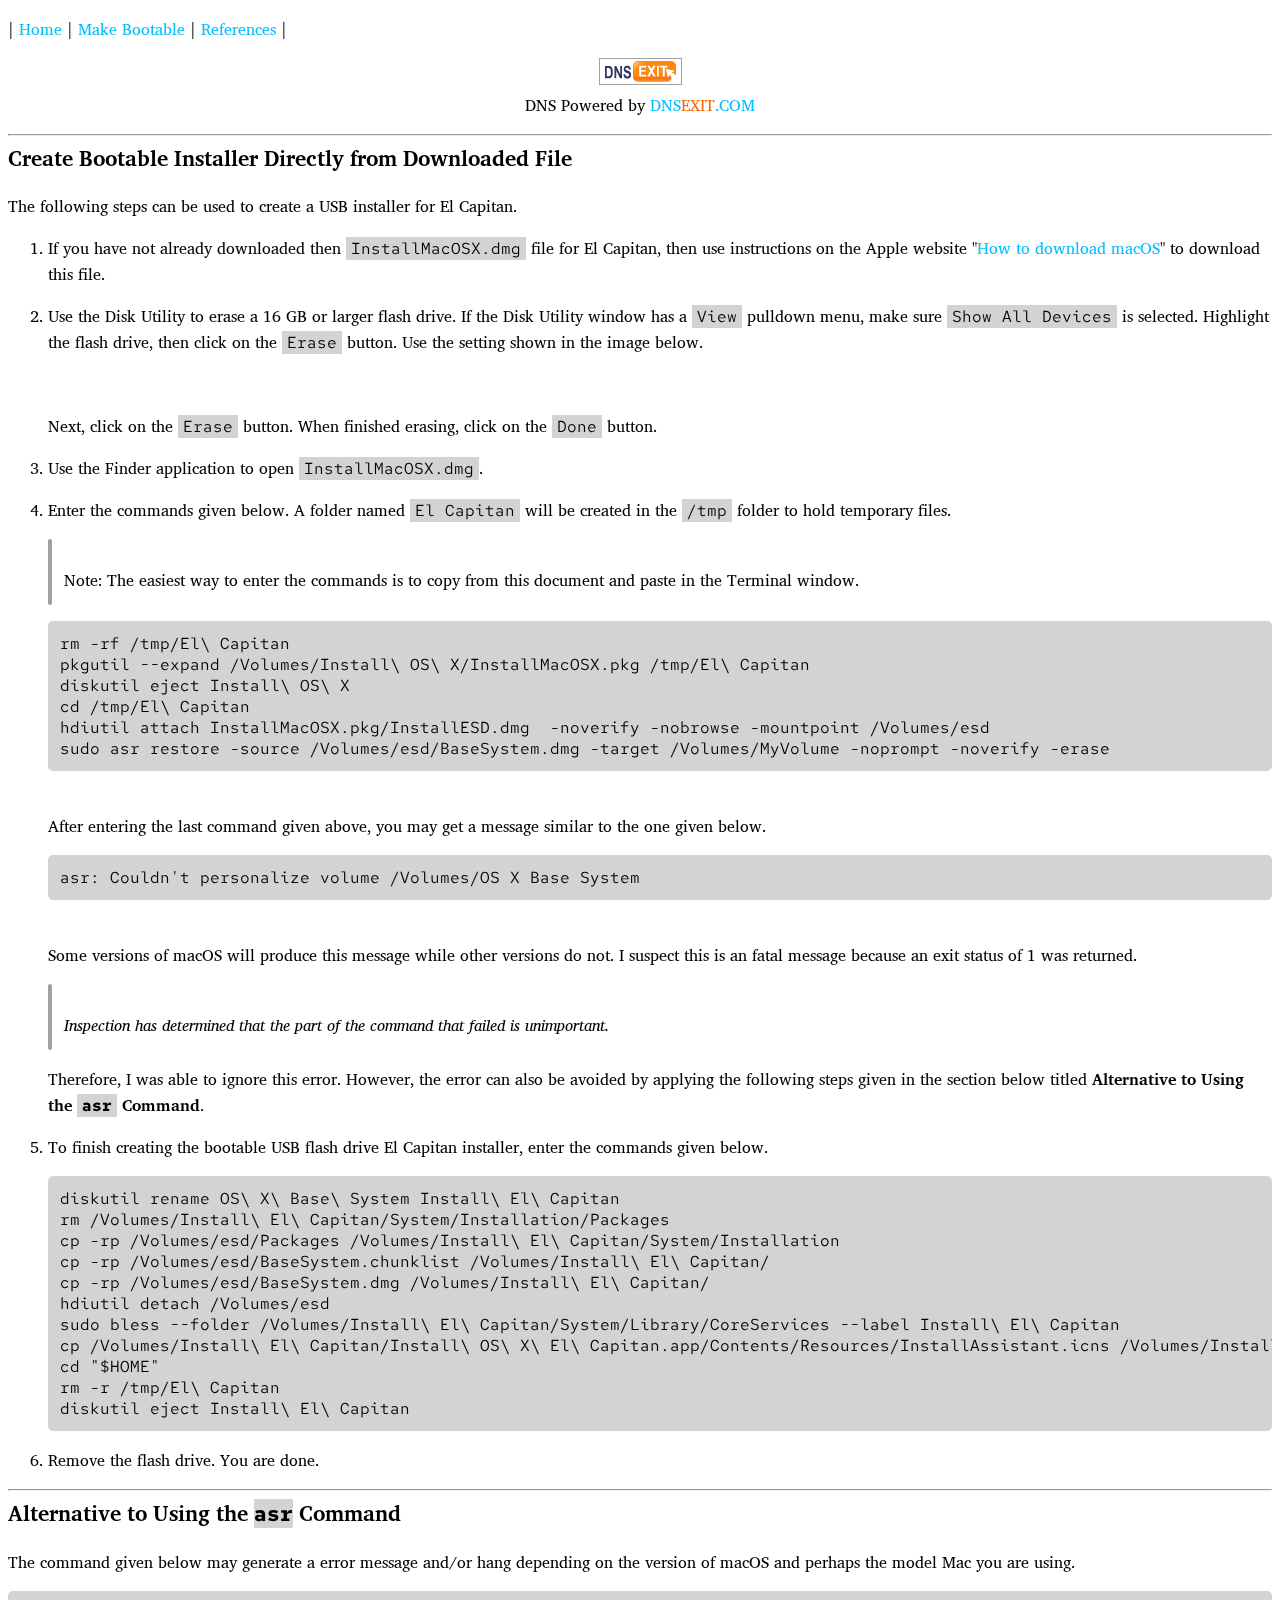
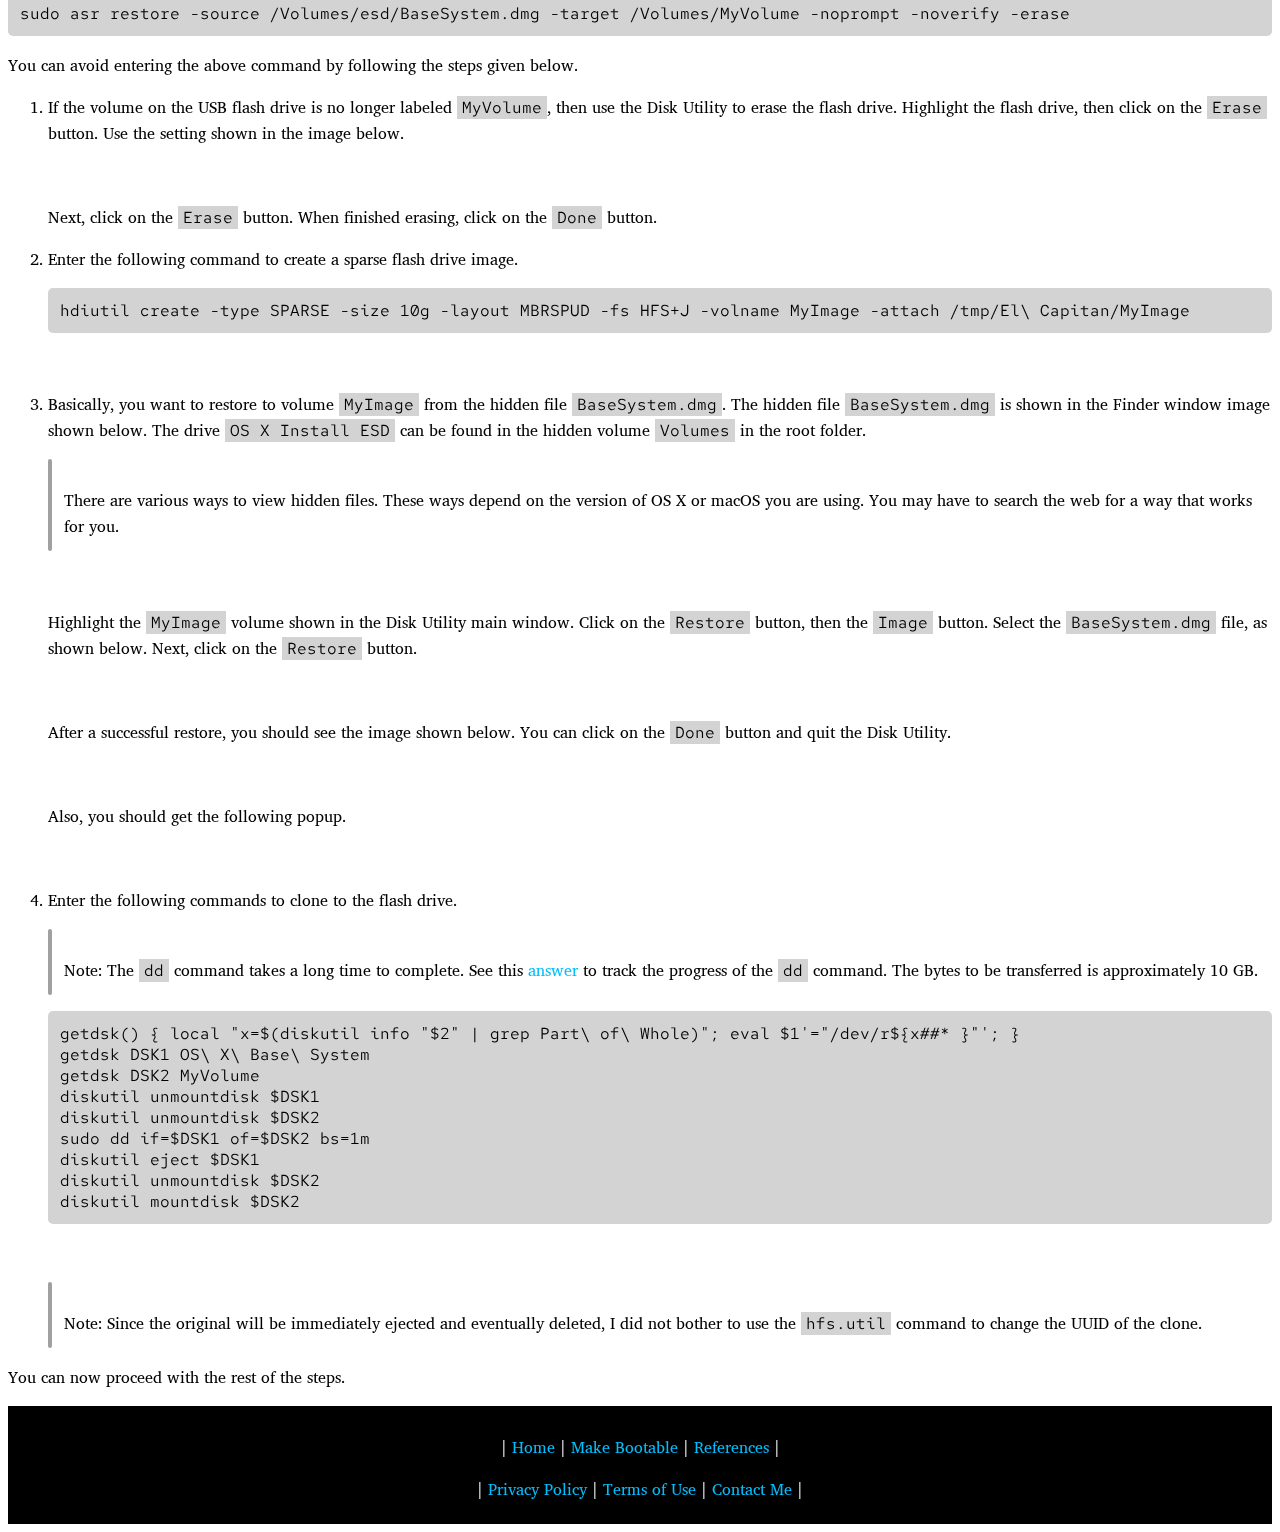
==== commit e6831080: "Added image." ====
--- a/bootableelcapitan.html
+++ b/bootableelcapitan.html
@@ -20,8 +20,8 @@
         };
         */
         function goto(name) {
-            position = document.URL.lastIndexOf("/") + 1;
-            target = document.URL.substring(0, position) + name + ".html";
+            var position = document.URL.lastIndexOf("/") + 1;
+            var target = document.URL.substring(0, position) + name + ".html";
             window.location.href = target;
         };
     </script>
@@ -30,7 +30,7 @@
     <p>| <a href="javascript:goto('index')">Home</a> | <a href="javascript:goto('makebootable')">Make Bootable</a> | <a href="javascript:goto('references')">References</a> |</p>
 </div>
 <div style="text-align:center"><p>
-<a href="https://dnsexit.com"><img src="https://dnsexit.com/images/dns2.gif" border=0></a>
+<a href="https://dnsexit.com"><img src="./bootableelcapitan/dns2.gif" border=0></a>
 <br>
 DNS Powered by <font color="#006699"><a href="https://www.dnsExit.com">DNS</a></font><a href="https://www.dnsExit.com"><font color="#FF6600">EXIT</font>.COM</a>
 </p><hr></div>
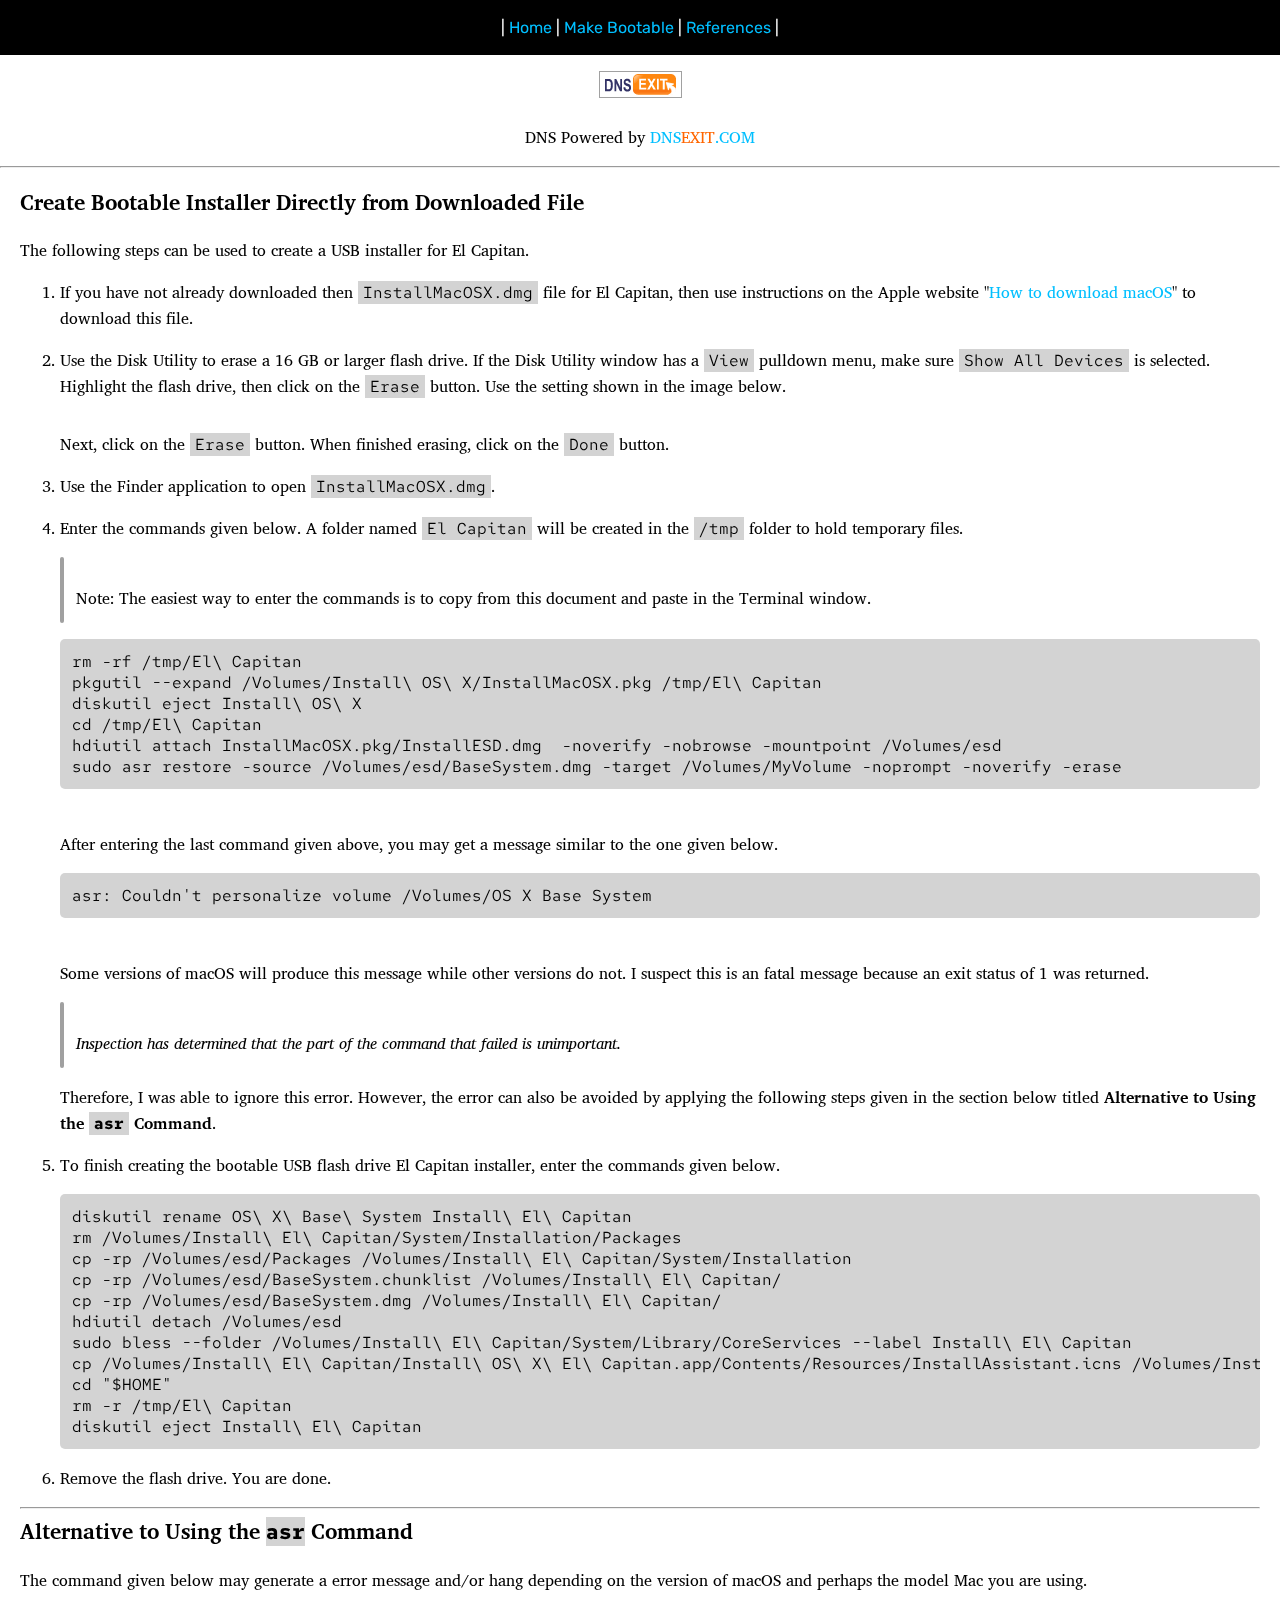
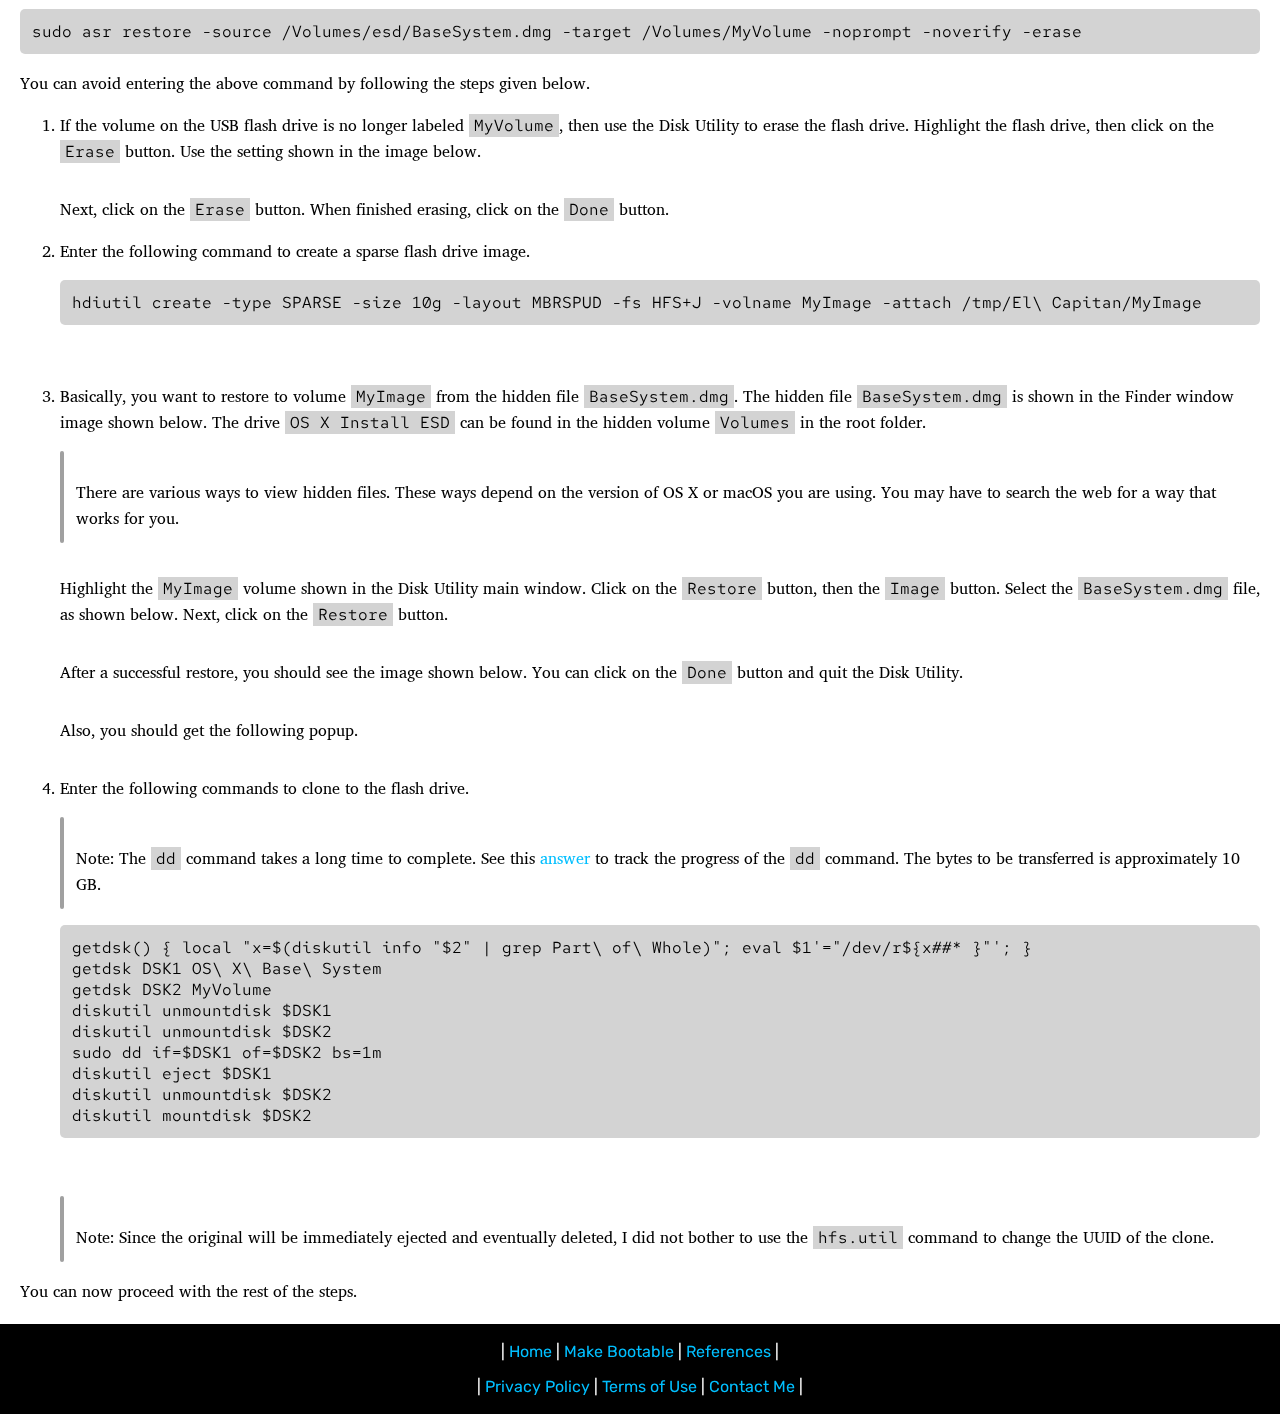
==== commit 66b7e604: "Fixed centering of first image." ====
--- a/bootableelcapitan.html
+++ b/bootableelcapitan.html
@@ -14,23 +14,28 @@
 
     </head>
     <script type="text/javascript">
+        window.onload = function () {
+            /* alert("head" + xyz); */
+            var scheme="https"
+            if (document.URL.substring(0, 4) == "http") {
+                scheme="http"
+            }
+            document.getElementById("dnsexit").setAttribute("href",scheme+"://dnsexit.com");
+        };
         /*
-        window.onload = function () {
-            alert("head" + xyz);
-        };
-        */
         function goto(name) {
             var position = document.URL.lastIndexOf("/") + 1;
             var target = document.URL.substring(0, position) + name + ".html";
             window.location.href = target;
         };
+        */
     </script>
     <body>
 <div class="header-footer header">
-    <p>| <a href="javascript:goto('index')">Home</a> | <a href="javascript:goto('makebootable')">Make Bootable</a> | <a href="javascript:goto('references')">References</a> |</p>
+    <p>| <a href="./index.html">Home</a> | <a href="./makebootable.html">Make Bootable</a> | <a href="./references.html">References</a> |</p>
 </div>
 <div style="text-align:center"><p>
-<a href="https://dnsexit.com"><img src="./bootableelcapitan/dns2.gif" border=0></a>
+<a id="dnsexit"><img src="./bootableelcapitan/dns2.gif" border=0 style="margin: 0 auto"></a>
 <br>
 DNS Powered by <font color="#006699"><a href="https://www.dnsExit.com">DNS</a></font><a href="https://www.dnsExit.com"><font color="#FF6600">EXIT</font>.COM</a>
 </p><hr></div>
@@ -136,7 +141,7 @@
 <p>You can now proceed with the rest of the steps.</p>
 </div>
 <div class="header-footer footer">
-    <p>| <a href="javascript:goto('index')">Home</a> | <a href="javascript:goto('makebootable')">Make Bootable</a> | <a href="javascript:goto('references')">References</a> |</p>
-    <p>| <a href="javascript:goto('privacypolicy')">Privacy Policy</a> | <a href="javascript:goto('termsofuse')">Terms of Use</a> | <a href="javascript:goto('contactme')">Contact Me</a> |</p>
+    <p>| <a href="./index.html">Home</a> | <a href="./makebootable.html">Make Bootable</a> | <a href="./references.html">References</a> |</p>
+    <p>| <a href="./privacypolicy.html">Privacy Policy</a> | <a href="./termsofuse.html">Terms of Use</a> | <a href="./contactme.html">Contact Me</a> |</p>
 </div>
 </body></html>
--- a/common/primary.css
+++ b/common/primary.css
@@ -1,7 +1,8 @@
 
-/* he following were added. */
+/* The following were added. */
 
-body {
+body {
+margin: 0px;
     font-family: 'Charis SIL';
     font-size: 12pt; /* var(--fs-body1); */
 }
@@ -9,14 +10,30 @@
     color: deepskyblue;
     text-decoration: none;
 }
-.footer {
-    padding-top: 12px;
-    padding-bottom: 6px;
+img {
+    padding: 0;
+    display: block;
+/*  margin: 0 auto; <- centers image */
+    max-height: 100%;
+    max-width: 100%;
+}
+.header-footer {
+    font-family: 'Rubik', sans-serif;
+    padding-top: 2px;
+    padding-bottom: 2px;
     text-align:center;
     background-color:black;
     color:white;
 }
+.header {
+}
+.footer {
+}
 .answercell {
+    margin-top: 20px;
+    margin-right: 20px;
+    margin-bottom: 20px;
+    margin-left: 20px;
 }
 .post-layout--right {
 }
